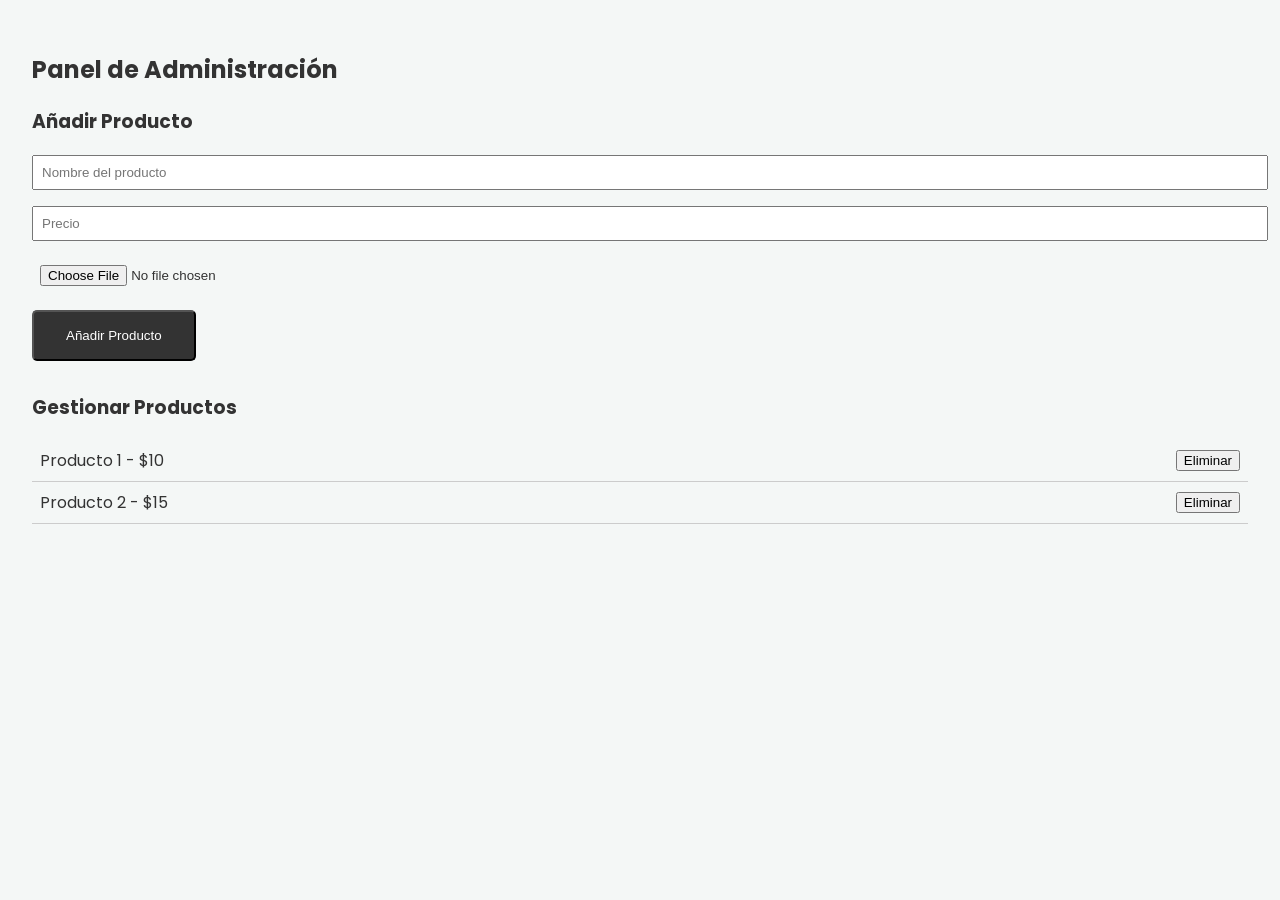
==== dashboard.html @ b9b1ba0a "feat: Add admin panel and enhance UI This commit introduces an admin panel with login functionality " ====
<!DOCTYPE html>
<html lang="es">
<head>
    <meta charset="UTF-8">
    <meta name="viewport" content="width=device-width, initial-scale=1.0">
    <title>Admin Dashboard</title>
    <link rel="stylesheet" href="css/style.css">
</head>
<body>
    <div class="dashboard-container">
        <h2>Panel de Administración</h2>
        <form id="add-product-form">
            <h3>Añadir Producto</h3>
            <input type="text" id="product-name" placeholder="Nombre del producto" required>
            <input type="text" id="product-price" placeholder="Precio" required>
            <input type="file" id="product-image" accept="image/*" required>
            <button type="submit" class="btn">Añadir Producto</button>
        </form>
        <div id="product-management-list">
            <h3>Gestionar Productos</h3>
            <!-- Product list will be dynamically populated here -->
        </div>
    </div>
    <script src="js/dashboard.js"></script>
</body>
</html>
---- css/style.css ----
@import url('https://fonts.googleapis.com/css2?family=Poppins:wght@300;400;600&display=swap');

body {
    font-family: 'Poppins', sans-serif;
    margin: 0;
    transition: background-color 0.3s, color 0.3s;
    background-color: #f4f7f6;
    color: #333;
}

body.dark-mode {
    background-color: #121212;
    color: #ffffff;
}

.theme-switch-wrapper {
    display: flex;
    align-items: center;
    position: absolute;
    top: 1rem;
    right: 1rem;
}

.theme-switch {
    display: inline-block;
    height: 34px;
    position: relative;
    width: 60px;
}

.theme-switch input {
    display: none;
}

.slider {
    background-color: #ccc;
    bottom: 0;
    cursor: pointer;
    left: 0;
    position: absolute;
    right: 0;
    top: 0;
    transition: .4s;
}

.slider:before {
    background-color: #fff;
    bottom: 4px;
    content: "";
    height: 26px;
    left: 4px;
    position: absolute;
    transition: .4s;
    width: 26px;
}

input:checked + .slider {
    background-color: #2196F3;
}

input:checked + .slider:before {
    transform: translateX(26px);
}

.slider.round {
    border-radius: 34px;
}

.slider.round:before {
    border-radius: 50%;
}

#home {
    height: 100vh;
    background: linear-gradient(rgba(0,0,0,0.5), rgba(0,0,0,0.5)), url('../images/header-bg.jpg') no-repeat center center/cover;
    display: flex;
    justify-content: center;
    align-items: center;
    text-align: center;
    color: white;
    position: relative;
    overflow: hidden;
}

#home::before {
    content: '';
    position: absolute;
    top: 0;
    left: -100%;
    width: 100%;
    height: 100%;
    background: linear-gradient(90deg, transparent, rgba(255,255,255,0.2), transparent);
    animation: shine 5s infinite;
}

@keyframes shine {
    0% {
        left: -100%;
    }
    100% {
        left: 100%;
    }
}

.hero h1 {
    font-size: 3rem;
    margin-bottom: 1rem;
}

.btn {
    padding: 1rem 2rem;
    background: #333;
    color: white;
    text-decoration: none;
    border-radius: 5px;
}

#featured-products {
    padding: 2rem;
    background: #f4f4f4;
}

.carousel {
    display: flex;
    overflow-x: auto;
    gap: 1rem;
}

#about {
    padding: 2rem;
}

.about-content {
    display: flex;
    align-items: center;
    gap: 2rem;
}

@media (max-width: 768px) {
    .about-content {
        flex-direction: column;
    }

    .gallery-header {
        flex-direction: column;
        align-items: flex-start;
    }

    #search-bar {
        width: 100%;
        margin-top: 1rem;
    }
}

.login-container {
    display: flex;
    justify-content: center;
    align-items: center;
    height: 100vh;
    background: #f4f4f4;
}

#login-form {
    padding: 2rem;
    background: white;
    border-radius: 5px;
    box-shadow: 0 4px 8px rgba(0,0,0,0.1);
}

.dashboard-container {
    padding: 2rem;
}

#add-product-form {
    margin-bottom: 2rem;
}

#add-product-form input {
    display: block;
    margin-bottom: 1rem;
    padding: 0.5rem;
    width: 100%;
}

.product-item {
    display: flex;
    justify-content: space-between;
    align-items: center;
    padding: 0.5rem;
    border-bottom: 1px solid #ccc;
}

section {
    opacity: 0;
    transform: translateY(20px);
    transition: opacity 0.6s ease-out, transform 0.6s ease-out;
}

section.visible {
    opacity: 1;
    transform: translateY(0);
}

.about-content img {
    max-width: 300px;
    border-radius: 5px;
}


#gallery {
    padding: 2rem;
}

.gallery-header {
    display: flex;
    justify-content: space-between;
    align-items: center;
    margin-bottom: 1rem;
}

#search-bar {
    padding: 0.5rem;
    border: 1px solid #ccc;
    border-radius: 5px;
}

#product-list {
    display: grid;
    grid-template-columns: repeat(auto-fit, minmax(250px, 1fr));
    gap: 1rem;
}

.card {
    background: white;
    border: none;
    border-radius: 15px;
    padding: 1.5rem;
    text-align: center;
    transition: transform 0.3s, box-shadow 0.3s;
    box-shadow: 0 10px 20px rgba(0,0,0,0.05);
}

.card:hover {
    transform: translateY(-5px);
    box-shadow: 0 4px 8px rgba(0,0,0,0.1);
}

.card img {
    max-width: 100%;
    height: auto;
    border-radius: 5px;
}

.whatsapp-btn {
    display: inline-block;
    margin-top: 1rem;
    padding: 0.5rem 1rem;
    background: #25D366;
    color: white;
    text-decoration: none;
    border-radius: 5px;
}
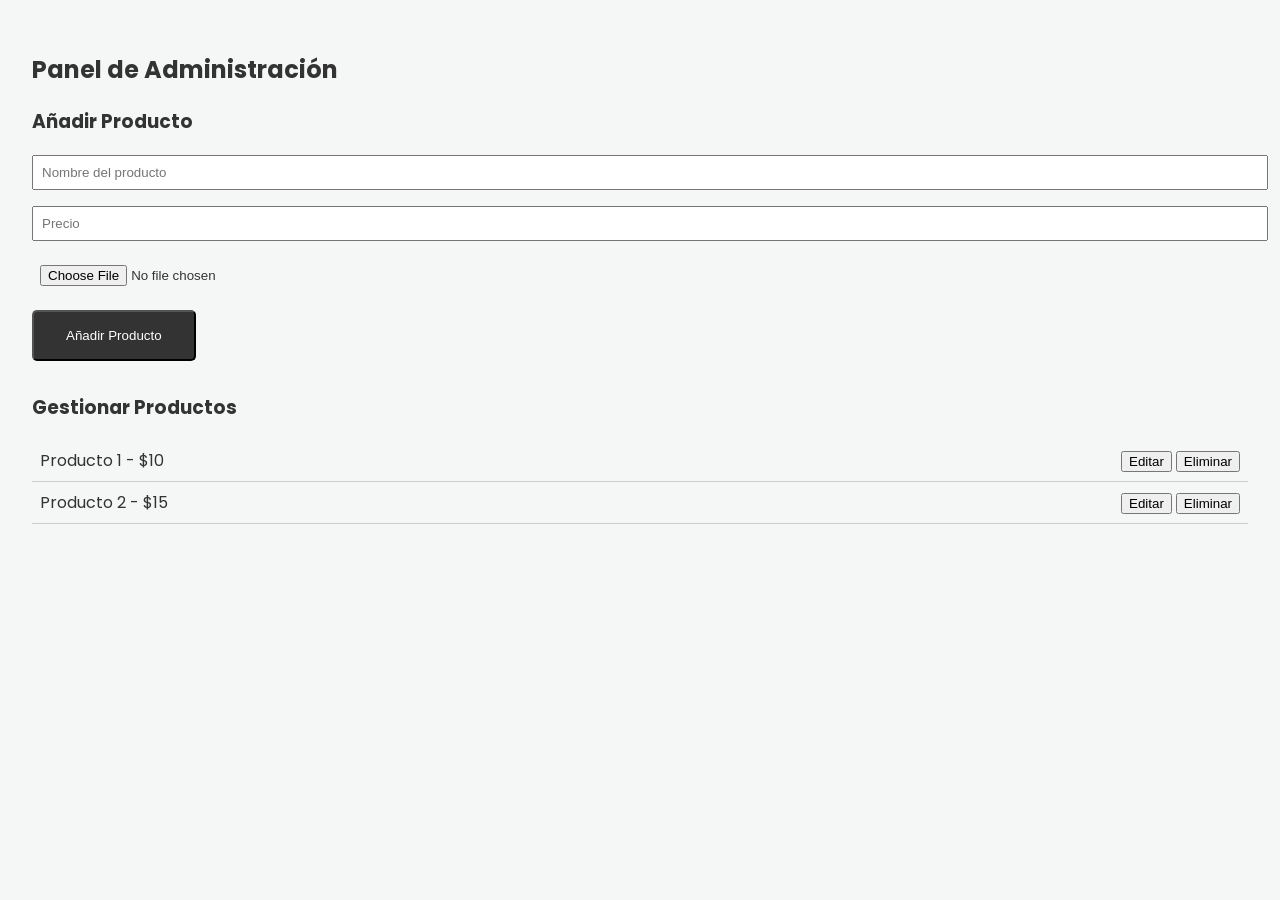
==== commit a1a382de: "feat: Implement product editing in admin panel This commit introduces the ability to edit products f" ====
--- a/dashboard.html
+++ b/dashboard.html
@@ -20,6 +20,19 @@
             <h3>Gestionar Productos</h3>
             <!-- Product list will be dynamically populated here -->
         </div>
+
+        <div id="edit-modal" class="modal">
+            <div class="modal-content">
+                <span class="close-button">&times;</span>
+                <h3>Editar Producto</h3>
+                <form id="edit-product-form">
+                    <input type="hidden" id="edit-product-id">
+                    <input type="text" id="edit-product-name" placeholder="Nombre del producto" required>
+                    <input type="text" id="edit-product-price" placeholder="Precio" required>
+                    <button type="submit" class="btn">Guardar Cambios</button>
+                </form>
+            </div>
+        </div>
     </div>
     <script src="js/dashboard.js"></script>
 </body>
--- a/css/style.css
+++ b/css/style.css
@@ -190,6 +190,43 @@
     border-bottom: 1px solid #ccc;
 }
 
+/* Modal styles */
+.modal {
+    display: none;
+    position: fixed;
+    z-index: 1;
+    left: 0;
+    top: 0;
+    width: 100%;
+    height: 100%;
+    overflow: auto;
+    background-color: rgba(0,0,0,0.4);
+}
+
+.modal-content {
+    background-color: #fefefe;
+    margin: 15% auto;
+    padding: 20px;
+    border: 1px solid #888;
+    width: 80%;
+    max-width: 500px;
+    border-radius: 10px;
+}
+
+.close-button {
+    color: #aaa;
+    float: right;
+    font-size: 28px;
+    font-weight: bold;
+}
+
+.close-button:hover,
+.close-button:focus {
+    color: black;
+    text-decoration: none;
+    cursor: pointer;
+}
+
 section {
     opacity: 0;
     transform: translateY(20px);
@@ -204,6 +241,17 @@
 .about-content img {
     max-width: 300px;
     border-radius: 5px;
+}
+
+footer {
+    text-align: center;
+    padding: 1rem;
+    margin-top: 2rem;
+}
+
+.admin-link {
+    color: #888;
+    text-decoration: none;
 }
 
 
